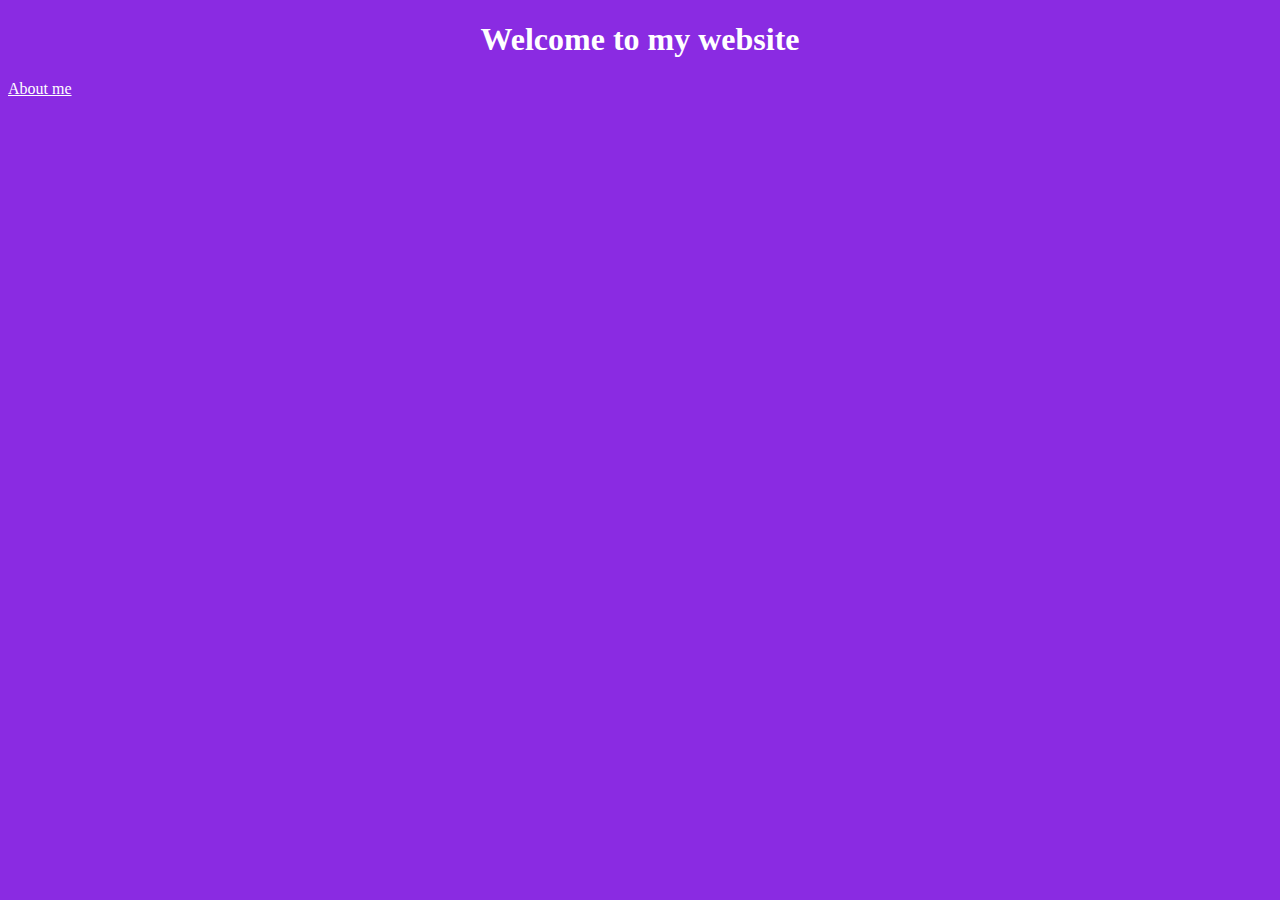
==== index.html @ 1b7d8c83 "Created the inital file structure" ====
<!DOCTYPE html>
<html lang="en">
  <head>
    <meta charset="UTF-8" />
    <meta http-equiv="X-UA-Compatible" content="IE=edge" />
    <meta name="viewport" content="width=device-width, initial-scale=1.0" />
    <link rel="stylesheet" href="/css/styles.css" />
    <title>Homepage</title>
  </head>
  <body>
    <h1>Welcome to my website</h1>
    <a href="/about.html">About me</a>
  </body>
</html>
---- css/styles.css ----
body {
  background-color: blueviolet;
}
h1 {
  text-align: center;
  color: white;
}
a {
  color: white;
  text-align: center;
}
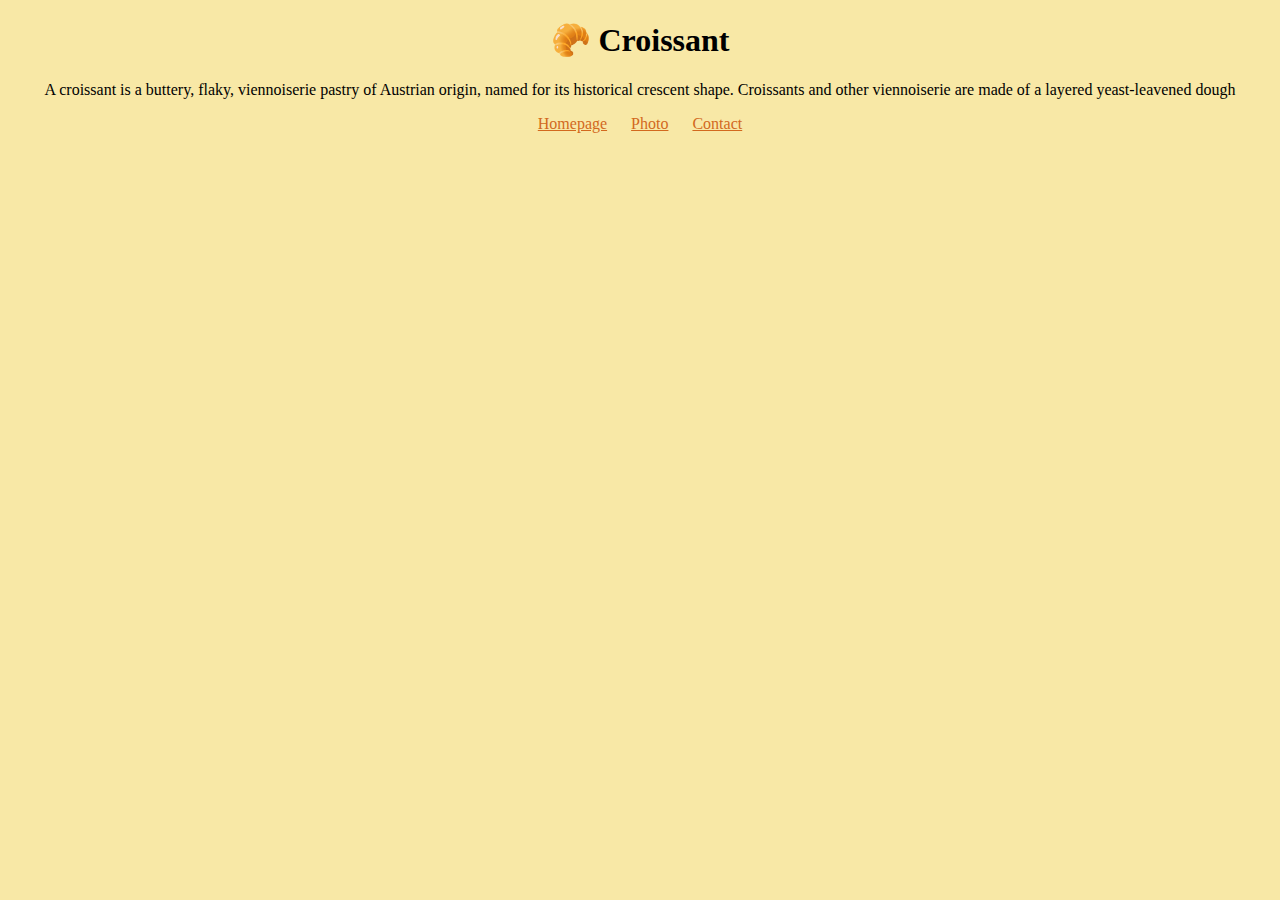
==== commit be739c10: "Updated the SEO content" ====
--- a/index.html
+++ b/index.html
@@ -4,11 +4,24 @@
     <meta charset="UTF-8" />
     <meta http-equiv="X-UA-Compatible" content="IE=edge" />
     <meta name="viewport" content="width=device-width, initial-scale=1.0" />
+    <meta
+      name="description"
+      content="The Bakery Brand gives you the most authentic croissant experience in the town"
+    />
     <link rel="stylesheet" href="/css/styles.css" />
-    <title>Homepage</title>
+    <title>The best Croissant in New York | The Bakery Brand</title>
   </head>
   <body>
-    <h1>Welcome to my website</h1>
-    <a href="/about.html">About me</a>
+    <h1>🥐 Croissant</h1>
+    <p>
+      A croissant is a buttery, flaky, viennoiserie pastry of Austrian origin,
+      named for its historical crescent shape. Croissants and other viennoiserie
+      are made of a layered yeast-leavened dough
+    </p>
+    <footer>
+      <a href="/">Homepage</a>
+      <a href="/photo.html">Photo</a>
+      <a href="/contact.html">Contact</a>
+    </footer>
   </body>
 </html>
--- a/css/styles.css
+++ b/css/styles.css
@@ -1,11 +1,26 @@
 body {
-  background-color: blueviolet;
+  background-color: #f8e8a6;
 }
 h1 {
   text-align: center;
-  color: white;
 }
-a {
-  color: white;
+
+footer a {
+  color: chocolate;
+  margin: 0 10px;
+}
+
+footer {
   text-align: center;
 }
+
+p {
+  text-align: center;
+}
+
+.croissant-photo {
+  max-width: 100%;
+  border-radius: 10px;
+  display: block;
+  margin: 30px auto;
+}
